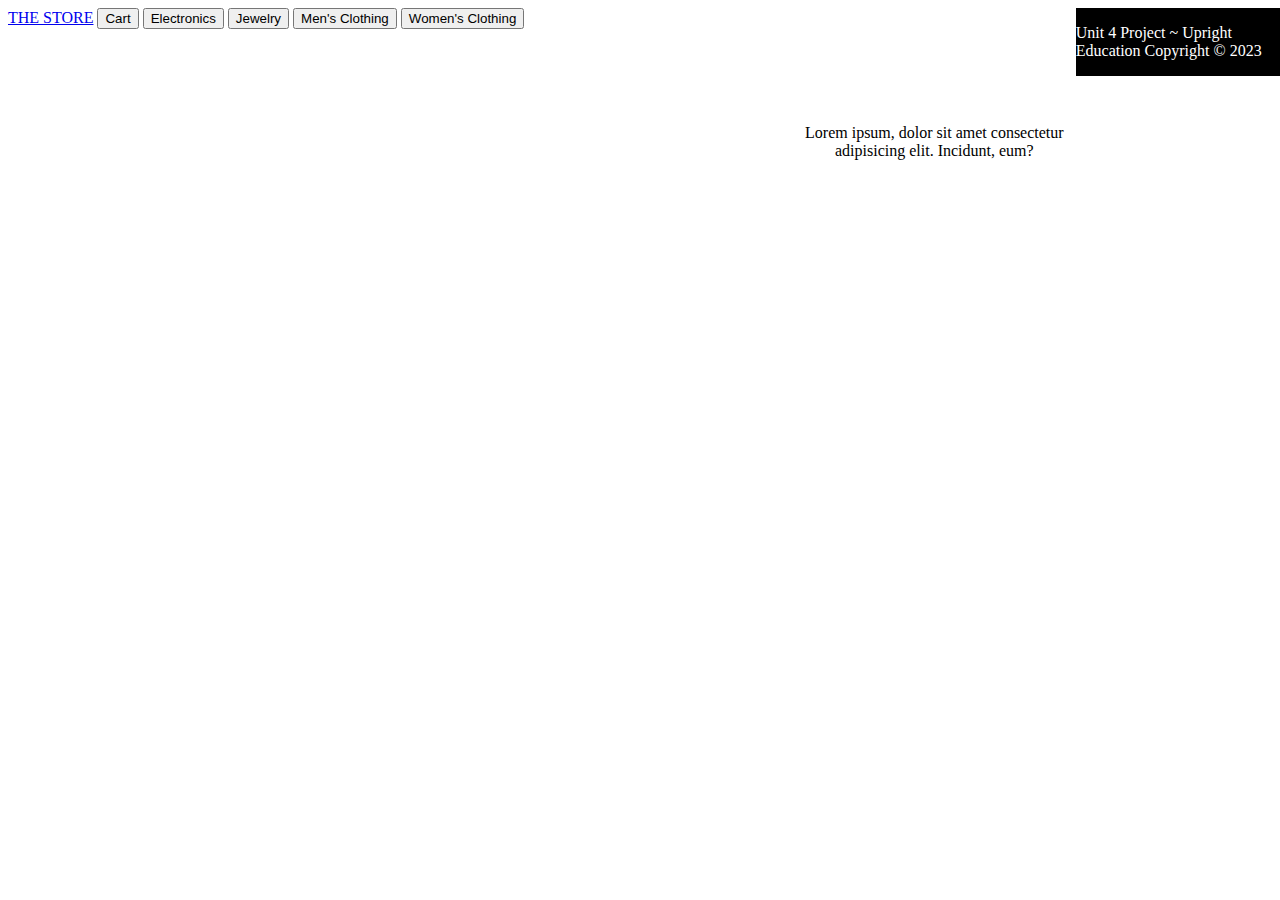
==== projects/SD-U4-FakeStoreProject_Student/index.html @ c5f23ce5 "Began Fake Stre Front U4 project" ====
<!DOCTYPE html>
<html lang="en">
<head>
    <meta charset="UTF-8">
    <meta name="viewport" content="width=device-width, initial-scale=1.0">
    <!-- Connect files -->
    <link href="https://cdn.jsdelivr.net/npm/bootstrap@5.3.2/dist/css/bootstrap.min.css" rel="stylesheet" integrity="sha384-T3c6CoIi6uLrA9TneNEoa7RxnatzjcDSCmG1MXxSR1GAsXEV/Dwwykc2MPK8M2HN" crossorigin="anonymous">
    <link rel="stylesheet" href="styles.css">

    <title>Document</title>
</head>
<body>
    <!-- 
        ? NAVBAR 
        ! buttons should have hover effect - grow and less margin space between them
    -->
    <nav class="navbar sticky-top bg-body-tertiary">
        <div class="container-fluid">
          <a class="navbar-brand" href="#">THE STORE</a>
          <!-- <form class="container-fluid justify-content-start"> -->
            <button class="btn btn-outline-success me-2" type="button">Cart</button>
            <button class="btn btn-outline-success me-2" type="button">Electronics</button>
            <button class="btn btn-outline-success me-2" type="button">Jewelry</button>
            <button class="btn btn-outline-success me-2" type="button">Men's Clothing</button>
            <button class="btn btn-outline-success me-2" type="button">Women's Clothing</button>

          </form>
        </div>
      
      </nav>
<!-- 
    Display
    ! need to set display to not flex
 -->
      <div id="display">
        <p>Lorem ipsum, dolor sit amet consectetur adipisicing elit. Incidunt, eum?</p>
      </div>
<!-- 
    Footer
 -->
      <footer>
        <p>Unit 4 Project ~ Upright Education Copyright © 2023</p>
      </footer>











<!-- bootstrap JS link -->
    <script src="https://cdn.jsdelivr.net/npm/@popperjs/core@2.11.8/dist/umd/popper.min.js" integrity="sha384-I7E8VVD/ismYTF4hNIPjVp/Zjvgyol6VFvRkX/vR+Vc4jQkC+hVqc2pM8ODewa9r" crossorigin="anonymous"></script>
    <script src="https://cdn.jsdelivr.net/npm/bootstrap@5.3.2/dist/js/bootstrap.min.js" integrity="sha384-BBtl+eGJRgqQAUMxJ7pMwbEyER4l1g+O15P+16Ep7Q9Q+zqX6gSbd85u4mG4QzX+" crossorigin="anonymous"></script>
    <script src="index.js"></script>  
</body>
</html>
---- projects/SD-U4-FakeStoreProject_Student/styles.css ----
body {
    display: flex;
    align-items: flex-start;
    width: 100vw;
    overflow-x: hidden;
}

nav {
width: 100vw;
}

#display {
    text-align: center;
    margin-top: 100px;
}

footer {
    align-content: center;
    background-color: black;
    color: white;
    /* 'fix' to bottom of viewport*/
}
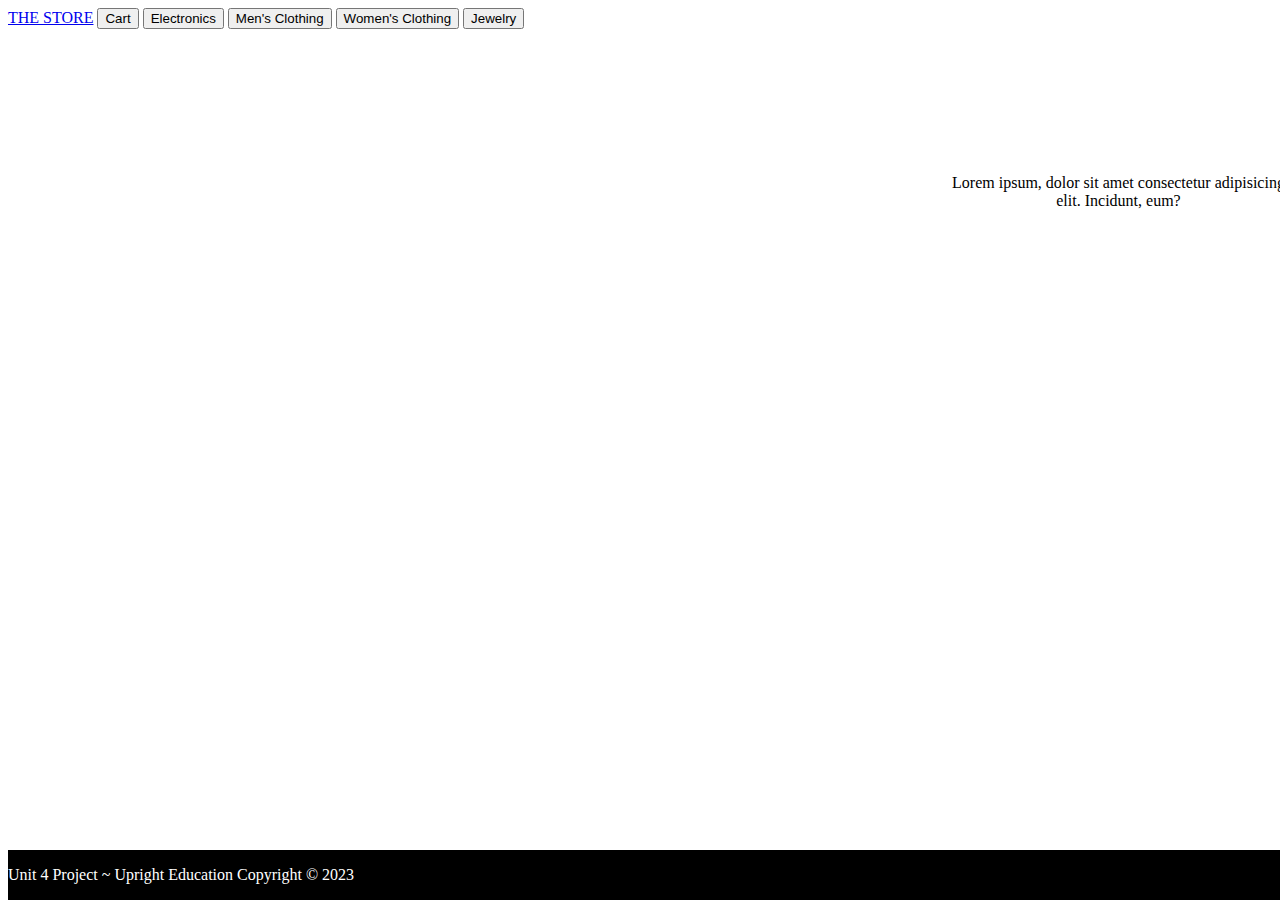
==== commit 74b62fb9: "Fake Store Progress" ====
--- a/projects/SD-U4-FakeStoreProject_Student/index.html
+++ b/projects/SD-U4-FakeStoreProject_Student/index.html
@@ -14,15 +14,16 @@
         ? NAVBAR 
         ! buttons should have hover effect - grow and less margin space between them
     -->
-    <nav class="navbar sticky-top bg-body-tertiary">
+    <nav class="navbar sticky-top">
         <div class="container-fluid">
           <a class="navbar-brand" href="#">THE STORE</a>
           <!-- <form class="container-fluid justify-content-start"> -->
+            <!-- Each route is associated with a category provided - make an href? -->
             <button class="btn btn-outline-success me-2" type="button">Cart</button>
             <button class="btn btn-outline-success me-2" type="button">Electronics</button>
-            <button class="btn btn-outline-success me-2" type="button">Jewelry</button>
             <button class="btn btn-outline-success me-2" type="button">Men's Clothing</button>
             <button class="btn btn-outline-success me-2" type="button">Women's Clothing</button>
+            <button class="btn btn-outline-success me-2" type="button">Jewelry</button>
 
           </form>
         </div>
--- a/projects/SD-U4-FakeStoreProject_Student/styles.css
+++ b/projects/SD-U4-FakeStoreProject_Student/styles.css
@@ -8,16 +8,20 @@
 
 nav {
 width: 100vw;
+position: sticky;
 }
 
 #display {
     text-align: center;
-    margin-top: 100px;
+    margin-top: 150px;
 }
 
 footer {
+    width: 100vw;
     align-content: center;
     background-color: black;
     color: white;
+    position: fixed;
+    bottom: 0;
     /* 'fix' to bottom of viewport*/
 }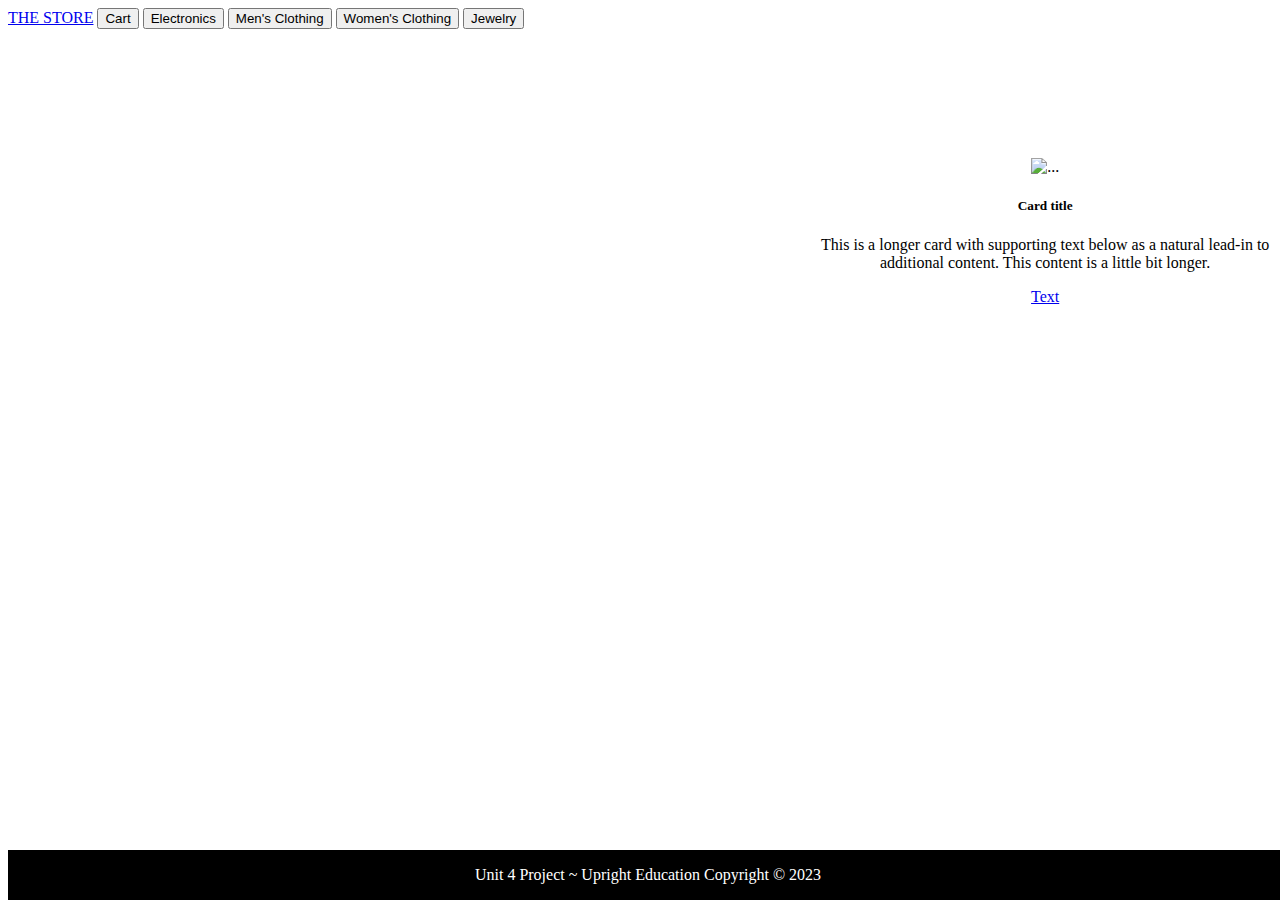
==== commit ff5e309f: "modified fake-store project" ====
--- a/projects/SD-U4-FakeStoreProject_Student/index.html
+++ b/projects/SD-U4-FakeStoreProject_Student/index.html
@@ -19,11 +19,11 @@
           <a class="navbar-brand" href="#">THE STORE</a>
           <!-- <form class="container-fluid justify-content-start"> -->
             <!-- Each route is associated with a category provided - make an href? -->
-            <button class="btn btn-outline-success me-2" type="button">Cart</button>
-            <button class="btn btn-outline-success me-2" type="button">Electronics</button>
-            <button class="btn btn-outline-success me-2" type="button">Men's Clothing</button>
-            <button class="btn btn-outline-success me-2" type="button">Women's Clothing</button>
-            <button class="btn btn-outline-success me-2" type="button">Jewelry</button>
+            <button class="btn btn-outline-success me-2" type="button" id="">Cart</button>
+            <button class="btn btn-outline-success me-2" type="button" id="electronics">Electronics</button>
+            <button class="btn btn-outline-success me-2" type="button" id="mensClothing">Men's Clothing</button>
+            <button class="btn btn-outline-success me-2" type="button" id="womensClothing">Women's Clothing</button>
+            <button class="btn btn-outline-success me-2" type="button" id="jewelry">Jewelry</button>
 
           </form>
         </div>
@@ -34,11 +34,22 @@
     ! need to set display to not flex
  -->
       <div id="display">
-        <p>Lorem ipsum, dolor sit amet consectetur adipisicing elit. Incidunt, eum?</p>
+        <div class="row row-cols-1 row-cols-md-2 g-4">
+          <div class="col">
+            <div class="card">
+              <img src="..." class="card-img-top" alt="...">
+              <div class="card-body">
+                <h5 class="card-title">Card title</h5>
+                <p class="card-text">This is a longer card with supporting text below as a natural lead-in to additional content. This content is a little bit longer.</p>
+                <a href="#" class="btn btn-primary">Text</a>
+              </div>
+            </div>
+          </div>
+      </div>
       </div>
 <!-- 
     Footer
- -->
+-->
       <footer>
         <p>Unit 4 Project ~ Upright Education Copyright © 2023</p>
       </footer>
--- a/projects/SD-U4-FakeStoreProject_Student/styles.css
+++ b/projects/SD-U4-FakeStoreProject_Student/styles.css
@@ -1,4 +1,3 @@
-
 body {
     display: flex;
     align-items: flex-start;
@@ -19,6 +18,7 @@
 footer {
     width: 100vw;
     align-content: center;
+    text-align: center;
     background-color: black;
     color: white;
     position: fixed;
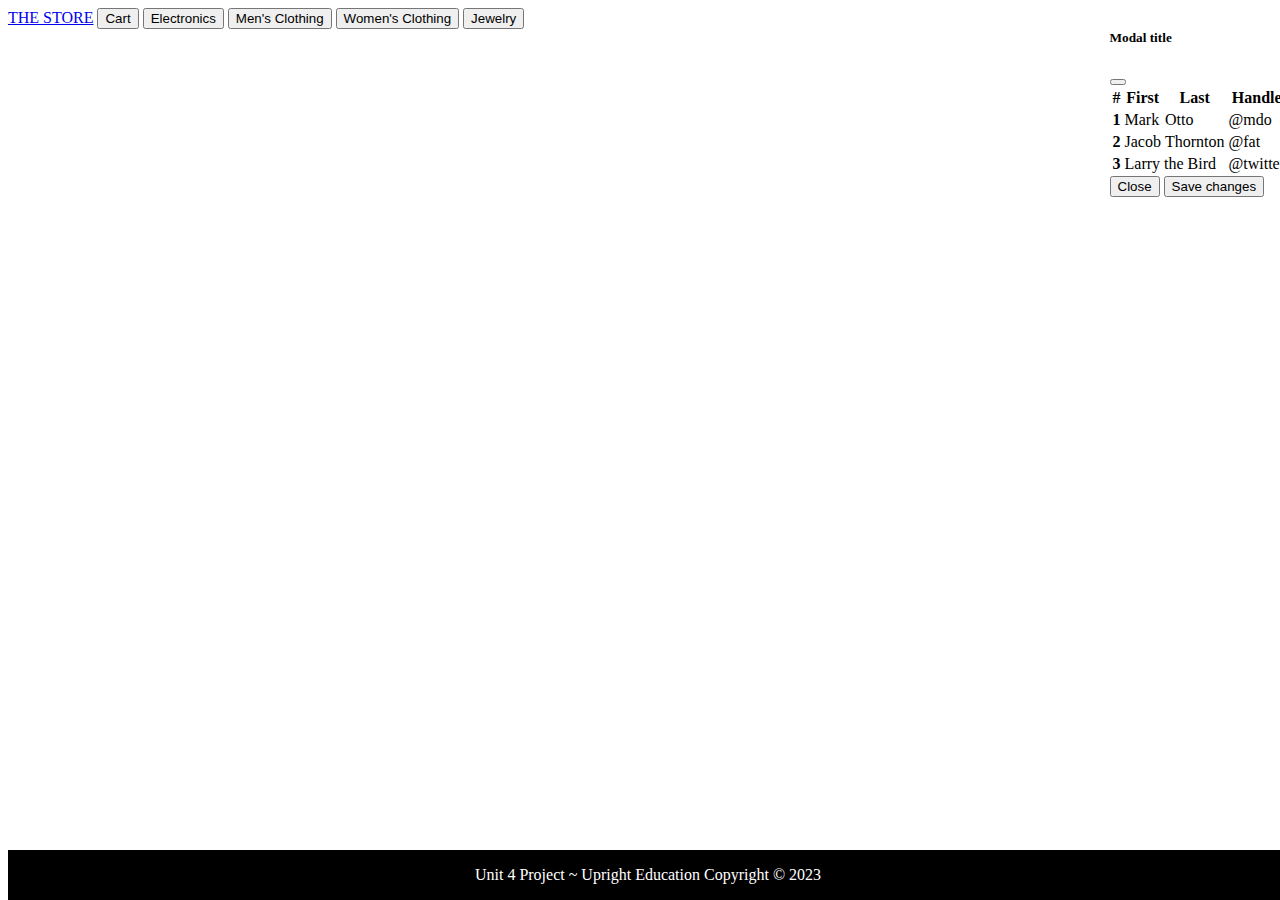
==== commit 4f9ca0c3: "Further work on the FakeStoreProject" ====
--- a/projects/SD-U4-FakeStoreProject_Student/index.html
+++ b/projects/SD-U4-FakeStoreProject_Student/index.html
@@ -34,6 +34,47 @@
     ! need to set display to not flex
  -->
       <div id="display">
+        <!-- <div class="row row-cols-1 row-cols-md-2 g-4">
+          <div class="col">
+            <div class="card">
+              <img src="..." class="card-img-top" alt="...">
+              <div class="card-body">
+                <h5 class="card-title">Card title</h5>
+
+                <div class="accordion" id="accordionExample">
+                  <div class="accordion-item">
+                    <h2 class="accordion-header">
+                      <button class="accordion-button" type="button" data-bs-toggle="collapse" data-bs-target="#collapseOne" aria-expanded="true" aria-controls="collapseOne">
+                        Description
+                      </button>
+                    </h2>
+                    <div id="collapseOne" class="accordion-collapse collapse show" data-bs-parent="#accordionExample">
+                      <div class="accordion-body">
+                        <p class="card-text">This is a longer card with supporting text below as a natural lead-in to additional content. This content is a little bit longer.</p>
+                      </div>
+                    </div>
+                  </div>
+
+                  <div class="accordion-item">
+                    <h2 class="accordion-header">
+                      <button class="accordion-button collapsed" type="button" data-bs-toggle="collapse" data-bs-target="#collapseTwo" aria-expanded="false" aria-controls="collapseTwo">
+                        Price
+                      </button>
+                    </h2>
+                    <div id="collapseTwo" class="accordion-collapse collapse" data-bs-parent="#accordionExample">
+                      <div class="accordion-body">
+                        <p>Text</p>
+                      </div>
+                    </div>
+                  </div>
+                <a href="#" class="btn btn-primary">Text</a>
+              </div>
+            </div>
+          </div>
+      </div>
+      </div>
+
+      <div id="kept-cards">
         <div class="row row-cols-1 row-cols-md-2 g-4">
           <div class="col">
             <div class="card">
@@ -41,12 +82,61 @@
               <div class="card-body">
                 <h5 class="card-title">Card title</h5>
                 <p class="card-text">This is a longer card with supporting text below as a natural lead-in to additional content. This content is a little bit longer.</p>
+                <p class="card-price">Text</p>
+                <p class="card-rating">Text</p>
                 <a href="#" class="btn btn-primary">Text</a>
               </div>
             </div>
           </div>
+      </div> -->
       </div>
+
+<!-- MODAL -->
+<div class="modal" tabindex="-1">
+  <div class="modal-dialog">
+    <div class="modal-content">
+      <div class="modal-header">
+        <h5 class="modal-title">Modal title</h5>
+        <button type="button" class="btn-close" data-bs-dismiss="modal" aria-label="Close"></button>
       </div>
+      <div class="modal-body">
+        <table class="table">
+          <thead>
+            <tr>
+              <th scope="col">#</th>
+              <th scope="col">First</th>
+              <th scope="col">Last</th>
+              <th scope="col">Handle</th>
+            </tr>
+          </thead>
+          <tbody>
+            <tr>
+              <th scope="row">1</th>
+              <td>Mark</td>
+              <td>Otto</td>
+              <td>@mdo</td>
+            </tr>
+            <tr>
+              <th scope="row">2</th>
+              <td>Jacob</td>
+              <td>Thornton</td>
+              <td>@fat</td>
+            </tr>
+            <tr>
+              <th scope="row">3</th>
+              <td colspan="2">Larry the Bird</td>
+              <td>@twitter</td>
+            </tr>
+          </tbody>
+        </table>
+      </div>
+      <div class="modal-footer">
+        <button type="button" class="btn btn-secondary" data-bs-dismiss="modal">Close</button>
+        <button type="button" class="btn btn-primary">Save changes</button>
+      </div>
+    </div>
+  </div>
+</div>
 <!-- 
     Footer
 -->
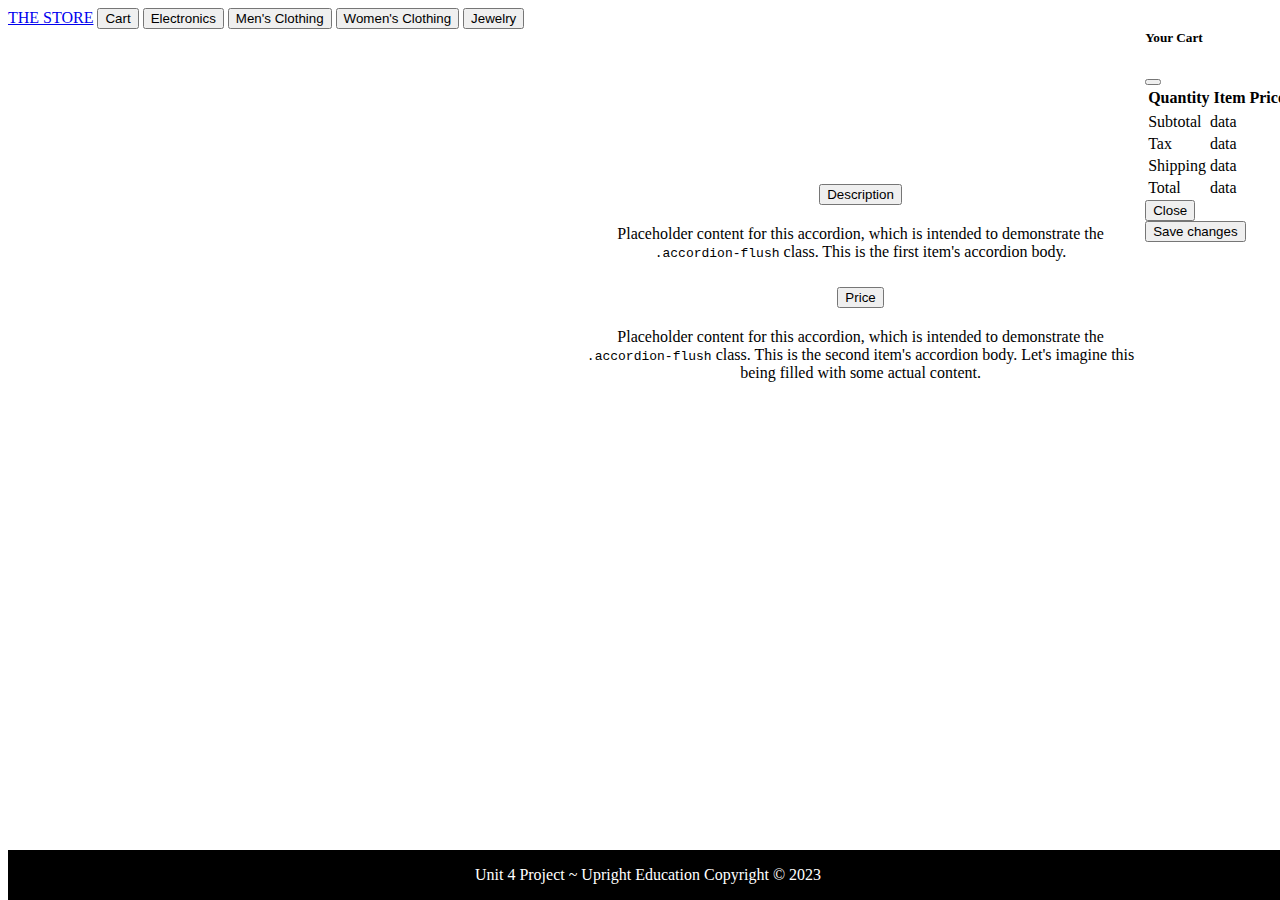
==== commit 3c69cb1b: "2.12.24.1" ====
--- a/projects/SD-U4-FakeStoreProject_Student/index.html
+++ b/projects/SD-U4-FakeStoreProject_Student/index.html
@@ -6,6 +6,8 @@
     <!-- Connect files -->
     <link href="https://cdn.jsdelivr.net/npm/bootstrap@5.3.2/dist/css/bootstrap.min.css" rel="stylesheet" integrity="sha384-T3c6CoIi6uLrA9TneNEoa7RxnatzjcDSCmG1MXxSR1GAsXEV/Dwwykc2MPK8M2HN" crossorigin="anonymous">
     <link rel="stylesheet" href="styles.css">
+    <script src="https://cdn.jsdelivr.net/npm/@popperjs/core@2.11.8/dist/umd/popper.min.js" integrity="sha384-I7E8VVD/ismYTF4hNIPjVp/Zjvgyol6VFvRkX/vR+Vc4jQkC+hVqc2pM8ODewa9r" crossorigin="anonymous"></script>
+    <script src="https://cdn.jsdelivr.net/npm/bootstrap@5.3.2/dist/js/bootstrap.min.js" integrity="sha384-BBtl+eGJRgqQAUMxJ7pMwbEyER4l1g+O15P+16Ep7Q9Q+zqX6gSbd85u4mG4QzX+" crossorigin="anonymous"></script>
 
     <title>Document</title>
 </head>
@@ -19,7 +21,7 @@
           <a class="navbar-brand" href="#">THE STORE</a>
           <!-- <form class="container-fluid justify-content-start"> -->
             <!-- Each route is associated with a category provided - make an href? -->
-            <button class="btn btn-outline-success me-2" type="button" id="">Cart</button>
+            <button class="btn btn-outline-success me-2" type="button" id="" data-toggle="modal" data-target="#cartModal" >Cart</button>
             <button class="btn btn-outline-success me-2" type="button" id="electronics">Electronics</button>
             <button class="btn btn-outline-success me-2" type="button" id="mensClothing">Men's Clothing</button>
             <button class="btn btn-outline-success me-2" type="button" id="womensClothing">Women's Clothing</button>
@@ -41,7 +43,7 @@
               <div class="card-body">
                 <h5 class="card-title">Card title</h5>
 
-                <div class="accordion" id="accordionExample">
+<div class="accordion" id="accordionExample">
                   <div class="accordion-item">
                     <h2 class="accordion-header">
                       <button class="accordion-button" type="button" data-bs-toggle="collapse" data-bs-target="#collapseOne" aria-expanded="true" aria-controls="collapseOne">
@@ -70,47 +72,79 @@
                 <a href="#" class="btn btn-primary">Text</a>
               </div>
             </div>
-          </div>
+          </div> -->
+
+
+
+
+
+<!-- MODAL and Accordion -->
+<div>
+  <div class="accordion accordion-flush" id="accordionFlushExample">
+    <div class="accordion-item">
+      <h2 class="accordion-header">
+        <button class="accordion-button collapsed" type="button" data-bs-toggle="collapse" data-bs-target="#flush-collapseOne" aria-expanded="false" aria-controls="flush-collapseOne">
+          Description
+        </button>
+      </h2>
+      <div id="flush-collapseOne" class="accordion-collapse collapse" data-bs-parent="#accordionFlushExample">
+        <div class="accordion-body">Placeholder content for this accordion, which is intended to demonstrate the <code>.accordion-flush</code> class. This is the first item's accordion body.</div>
       </div>
+    </div>
+    <div class="accordion-item">
+      <h2 class="accordion-header">
+        <button class="accordion-button collapsed" type="button" data-bs-toggle="collapse" data-bs-target="#flush-collapseTwo" aria-expanded="false" aria-controls="flush-collapseTwo">
+          Price
+        </button>
+      </h2>
+      <div id="flush-collapseTwo" class="accordion-collapse collapse" data-bs-parent="#accordionFlushExample">
+        <div class="accordion-body">Placeholder content for this accordion, which is intended to demonstrate the <code>.accordion-flush</code> class. This is the second item's accordion body. Let's imagine this being filled with some actual content.</div>
       </div>
+    </div>
+  </div>
+</div>
+</div>
+</div>
 
-      <div id="kept-cards">
-        <div class="row row-cols-1 row-cols-md-2 g-4">
-          <div class="col">
-            <div class="card">
-              <img src="..." class="card-img-top" alt="...">
-              <div class="card-body">
-                <h5 class="card-title">Card title</h5>
-                <p class="card-text">This is a longer card with supporting text below as a natural lead-in to additional content. This content is a little bit longer.</p>
-                <p class="card-price">Text</p>
-                <p class="card-rating">Text</p>
-                <a href="#" class="btn btn-primary">Text</a>
-              </div>
-            </div>
-          </div>
-      </div> -->
-      </div>
-
-<!-- MODAL -->
-<div class="modal" tabindex="-1">
-  <div class="modal-dialog">
+<div>
+  <div class="modal-dialog" role="document">
     <div class="modal-content">
       <div class="modal-header">
-        <h5 class="modal-title">Modal title</h5>
+        <h5 class="modal-title">Your Cart</h5>
         <button type="button" class="btn-close" data-bs-dismiss="modal" aria-label="Close"></button>
       </div>
       <div class="modal-body">
         <table class="table">
           <thead>
             <tr>
-              <th scope="col">#</th>
-              <th scope="col">First</th>
-              <th scope="col">Last</th>
-              <th scope="col">Handle</th>
+              <th scope="col">Quantity</th>
+              <th scope="col">Item</th>
+              <th scope="col">Price</th>
             </tr>
           </thead>
-          <tbody>
-            <tr>
+          <tbody id="tbody">
+            <div class="modal-body">
+              <table class="table">
+                <thead>
+                  <tr>
+                    <td scope="col">Subtotal</td>
+                    <td scope="col">data</td>
+                  </tr>
+                  <tr>
+                    <td scope="col">Tax</td>
+                    <td scope="col">data</td>
+                  </tr>
+                  <tr>
+                    <td scope="col">Shipping</td>
+                    <td scope="col">data</td>
+                  </tr>
+                  <tr>
+                    <td scope="col">Total</td>
+                    <td scope="col">data</td>
+                  </tr>
+                </thead>
+                <tbody id="tbody">
+            <!-- <tr>
               <th scope="row">1</th>
               <td>Mark</td>
               <td>Otto</td>
@@ -126,7 +160,7 @@
               <th scope="row">3</th>
               <td colspan="2">Larry the Bird</td>
               <td>@twitter</td>
-            </tr>
+            </tr> -->
           </tbody>
         </table>
       </div>
@@ -137,6 +171,8 @@
     </div>
   </div>
 </div>
+
+
 <!-- 
     Footer
 -->
@@ -155,8 +191,6 @@
 
 
 <!-- bootstrap JS link -->
-    <script src="https://cdn.jsdelivr.net/npm/@popperjs/core@2.11.8/dist/umd/popper.min.js" integrity="sha384-I7E8VVD/ismYTF4hNIPjVp/Zjvgyol6VFvRkX/vR+Vc4jQkC+hVqc2pM8ODewa9r" crossorigin="anonymous"></script>
-    <script src="https://cdn.jsdelivr.net/npm/bootstrap@5.3.2/dist/js/bootstrap.min.js" integrity="sha384-BBtl+eGJRgqQAUMxJ7pMwbEyER4l1g+O15P+16Ep7Q9Q+zqX6gSbd85u4mG4QzX+" crossorigin="anonymous"></script>
-    <script src="index.js"></script>  
+<script src="index.js"></script>  
 </body>
 </html>